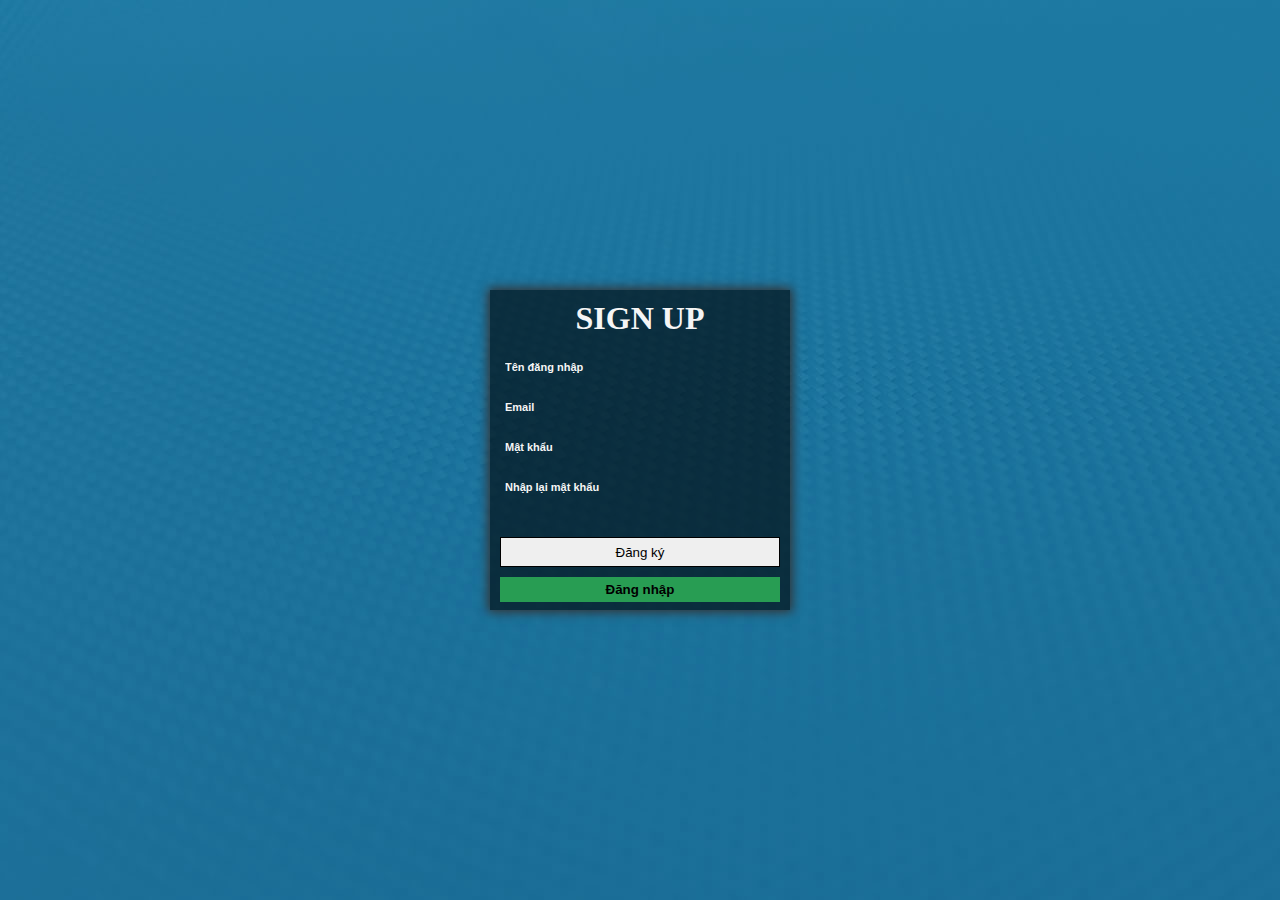
==== sign-up/sign-up.html @ 096d18c8 "add project" ====
<!DOCTYPE html>
<html lang="en">
<head>
  <meta charset="UTF-8">
  <meta http-equiv="X-UA-Compatible" content="IE=edge">
  <meta name="viewport" content="width=device-width, initial-scale=1.0">
  <title>Log-in</title>
  <link rel="stylesheet" href="./sign-up-style.css">
  <link rel="stylesheet" href="https://cdnjs.cloudflare.com/ajax/libs/font-awesome/6.1.1/css/all.min.css">
</head>
<body>
  <div id="main">
    <form action="" id="form-login">
      <div id="form-heading">
        <h1>Sign Up</h1>
      </div>
      <div id="form-group">
        <div class="form-input">
          <!-- <i class="fa-solid fa-user"></i> -->
          <input type="text" id="user" placeholder="Tên đăng nhập">
        </div>
        <div class="form-input">
          <!-- <i class="fa-solid fa-user"></i> -->
          <input type="email" id="email" placeholder="Email">
        </div>
        <!-- Nhập mật khẩu -->
        <div class="form-input">
          <!-- <i class="fa-solid fa-key"></i> -->
          <input type="password" id="pass" placeholder="Mật khẩu">
        
        </div>
        <!-- Nhập lại mật khẩu -->
        <div class="form-input">
          <!-- <i class="fa-solid fa-key"></i> -->
          <input type="password" id="pass-repeat" placeholder="Nhập lại mật khẩu">
        </div>
      </div>
      <div class="form-submit">
        <input type="button" value="Đăng ký">
      </div>
      <button class="login">
        <a href="../log-in/log-in.html">Đăng nhập</a>
      </button>
    </form>
  </div>
  <script src="./sign-up-main.js"></script>
</body>
</html>
---- sign-up/sign-up-style.css ----
* {
  margin: 0;
  padding: 0;
  box-sizing: border-box;
}

body {
  /* font-family: sans-serif; */
  background: url(../imgs/signup-background.jpg);
  background-size: cover;
}

#main {
  display: flex;
  min-height: 100vh;
  justify-content: center;
  align-items: center;
  outline: none;
}

#form-login {
  width: 300px;
  background: rgba(0 , 0, 0, 0.6);
  box-shadow: 0px 0px 10px 2px rgb(55, 49, 49);
  padding: 10px 10px 20px 10px;
  position: relative;
  height: 320px;
}

#form-heading {
  display: flex;
  justify-content: center;
  margin-bottom: 20px;
}

#form-heading h1{
  color: #f5f5f5;
  text-transform: uppercase;
}

#form-group {
  /* width: 100%; */
}

.form-input {
  margin-top: 10px;
  margin-bottom: 20px;
  display: flex;
  padding-bottom: 0;
}

.form-input input::placeholder {
  color: #f5f5f5;
}

.form-input i {
  padding-top: 2px;
  color: #f5f5f5;
}

.form-input input{
  background-color: transparent;
  font-size: 11px;
  height: 20px;
  width: 100%;
  padding-left: 5px ;
  outline: 0;
  border: 0;
  color: #f5f5f5;
  font-weight: 600;
}

.form-submit {
  height: 30px;
  margin-top: 40px;
}

.form-submit input{
  width: 100%;
  height: 100%;
  border: 1px solid #000;

}

.form-submit input:hover {
  background: rgb(184, 71, 114);
  color: #f5f5f5;
  border: 1px solid #f5f5f5;
}



.login {
  background-color: #289d53;
  width: 100%;
  margin-top: 10px;
  height: 25px;
  border: 0;
}

.login a {
  text-decoration: none;
  color: #000;
  font-weight: 700;
}
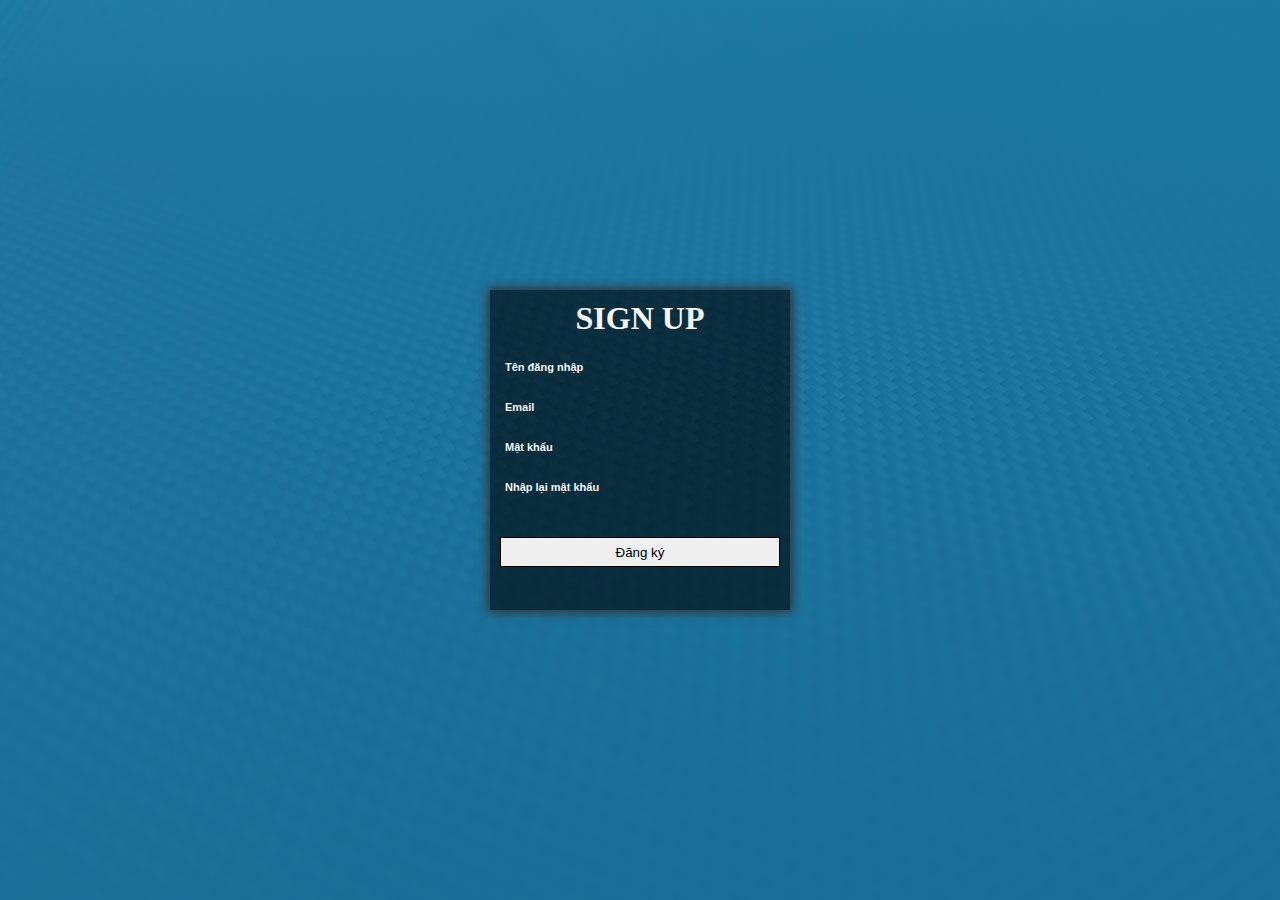
==== commit 003e3bb9: "delete button" ====
--- a/sign-up/sign-up.html
+++ b/sign-up/sign-up.html
@@ -38,9 +38,6 @@
       <div class="form-submit">
         <input type="button" value="Đăng ký">
       </div>
-      <button class="login">
-        <a href="../log-in/log-in.html">Đăng nhập</a>
-      </button>
     </form>
   </div>
   <script src="./sign-up-main.js"></script>
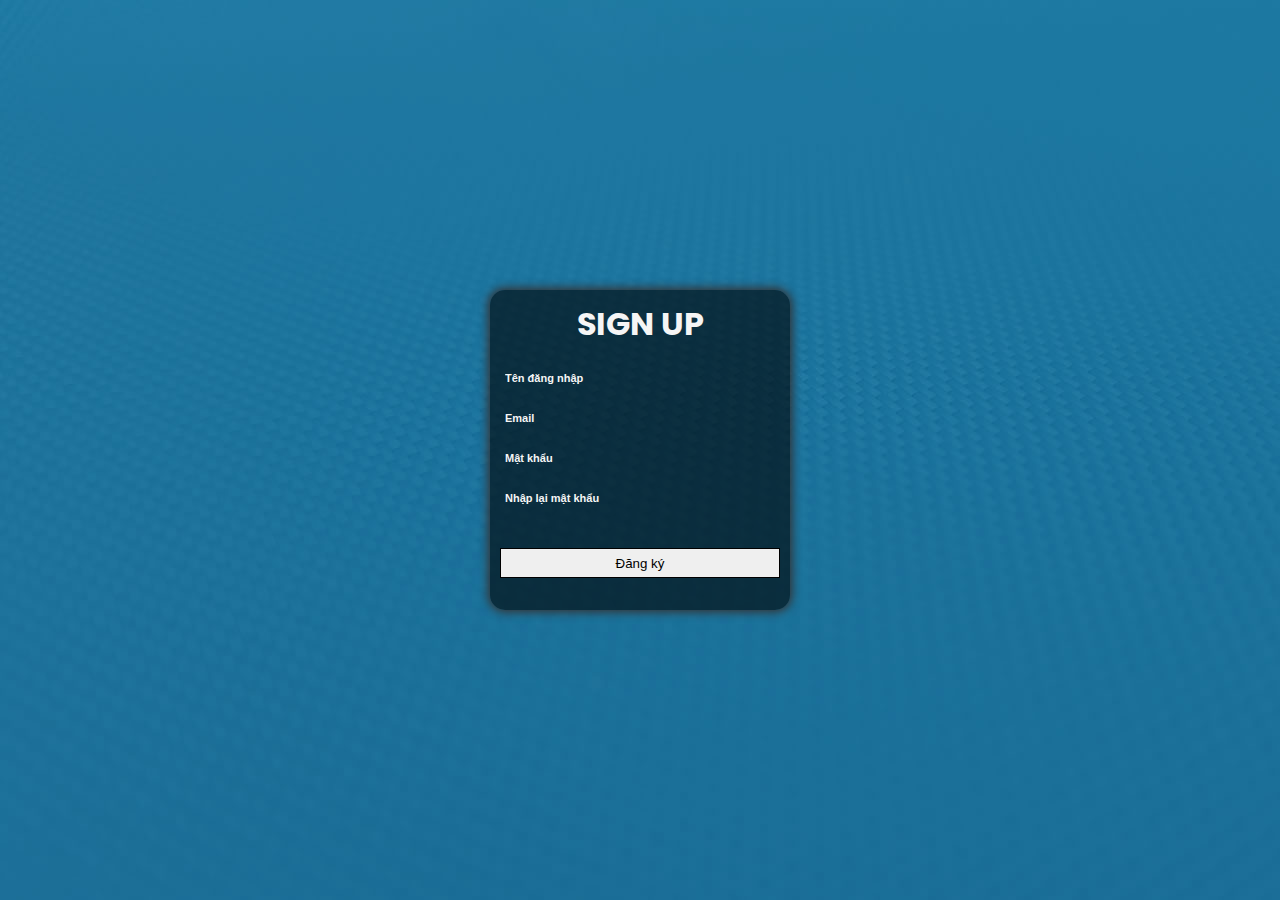
==== commit fed8cd3c: "add function getInfo" ====
--- a/sign-up/sign-up.html
+++ b/sign-up/sign-up.html
@@ -32,7 +32,7 @@
         <!-- Nhập lại mật khẩu -->
         <div class="form-input">
           <!-- <i class="fa-solid fa-key"></i> -->
-          <input type="password" id="pass-repeat" placeholder="Nhập lại mật khẩu">
+          <input type="password" id="pass-confirm" placeholder="Nhập lại mật khẩu">
         </div>
       </div>
       <div class="form-submit">
--- a/sign-up/sign-up-style.css
+++ b/sign-up/sign-up-style.css
@@ -1,4 +1,4 @@
-
+@import url('https://fonts.googleapis.com/css2?family=Poppins:ital,wght@0,100;0,200;0,300;0,400;0,500;1,100;1,200;1,300;1,400&display=swap');
 
 * {
   margin: 0;
@@ -7,7 +7,7 @@
 }
 
 body {
-  /* font-family: sans-serif; */
+  font-family: 'Poppins', sans-serif;
   background: url(../imgs/signup-background.jpg);
   background-size: cover;
 }
@@ -27,6 +27,7 @@
   padding: 10px 10px 20px 10px;
   position: relative;
   height: 320px;
+  border-radius: 15px;
 }
 
 #form-heading {
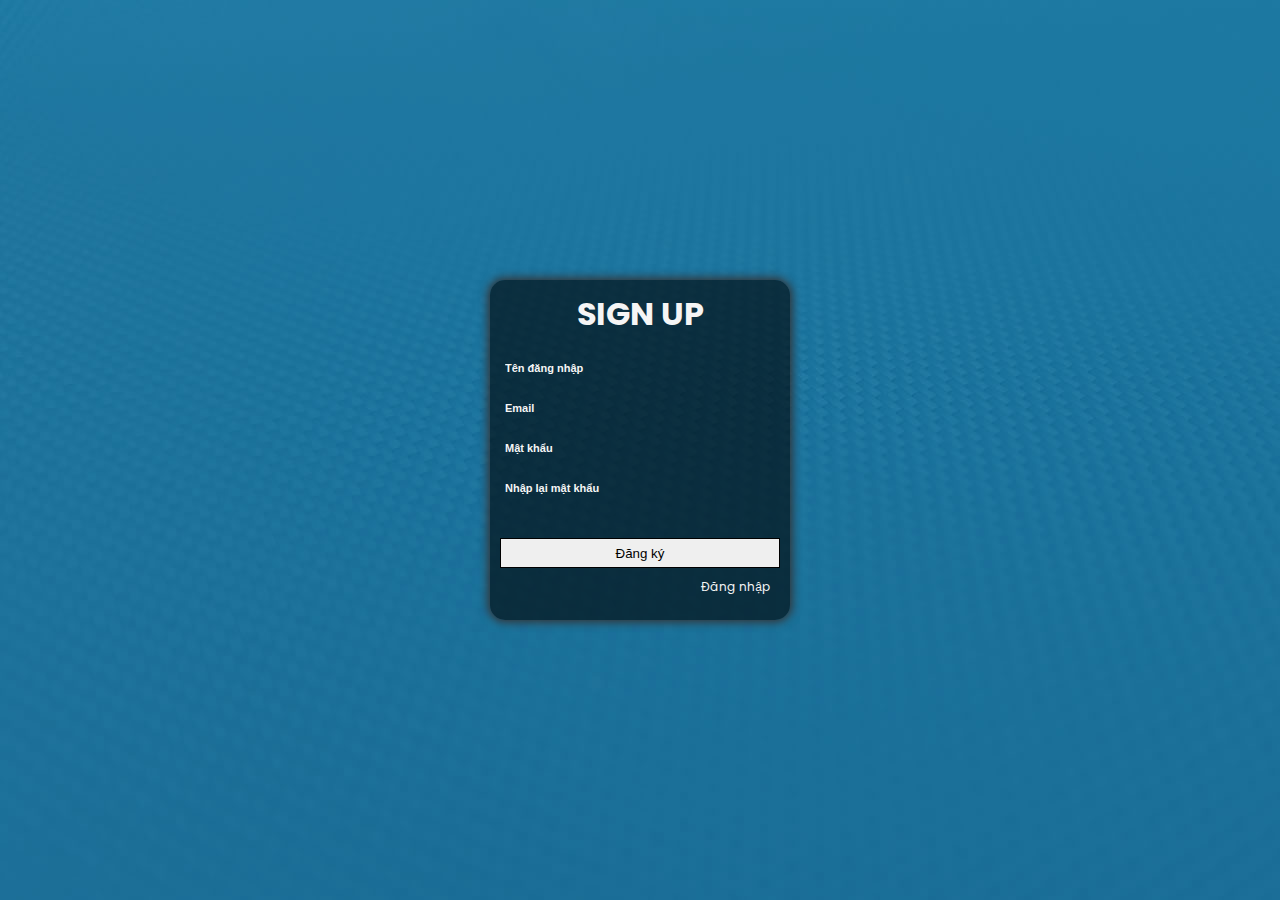
==== commit 550b46eb: "add button login" ====
--- a/sign-up/sign-up.html
+++ b/sign-up/sign-up.html
@@ -4,7 +4,7 @@
   <meta charset="UTF-8">
   <meta http-equiv="X-UA-Compatible" content="IE=edge">
   <meta name="viewport" content="width=device-width, initial-scale=1.0">
-  <title>Log-in</title>
+  <title>Sign Up</title>
   <link rel="stylesheet" href="./sign-up-style.css">
   <link rel="stylesheet" href="https://cdnjs.cloudflare.com/ajax/libs/font-awesome/6.1.1/css/all.min.css">
 </head>
@@ -38,6 +38,7 @@
       <div class="form-submit">
         <input type="button" value="Đăng ký">
       </div>
+      <a id="login" href="../log-in/log-in.html">Đăng nhập</a>
     </form>
   </div>
   <script src="./sign-up-main.js"></script>
--- a/sign-up/sign-up-style.css
+++ b/sign-up/sign-up-style.css
@@ -26,7 +26,7 @@
   box-shadow: 0px 0px 10px 2px rgb(55, 49, 49);
   padding: 10px 10px 20px 10px;
   position: relative;
-  height: 320px;
+  height: 340px;
   border-radius: 15px;
 }
 
@@ -105,4 +105,13 @@
   text-decoration: none;
   color: #000;
   font-weight: 700;
-}+}
+
+#login {
+  color: #f5f5f5; 
+  text-decoration: none;
+  position: absolute;
+  right: 20px;
+  margin-top: 10px;
+  font-size: 12px;
+} 